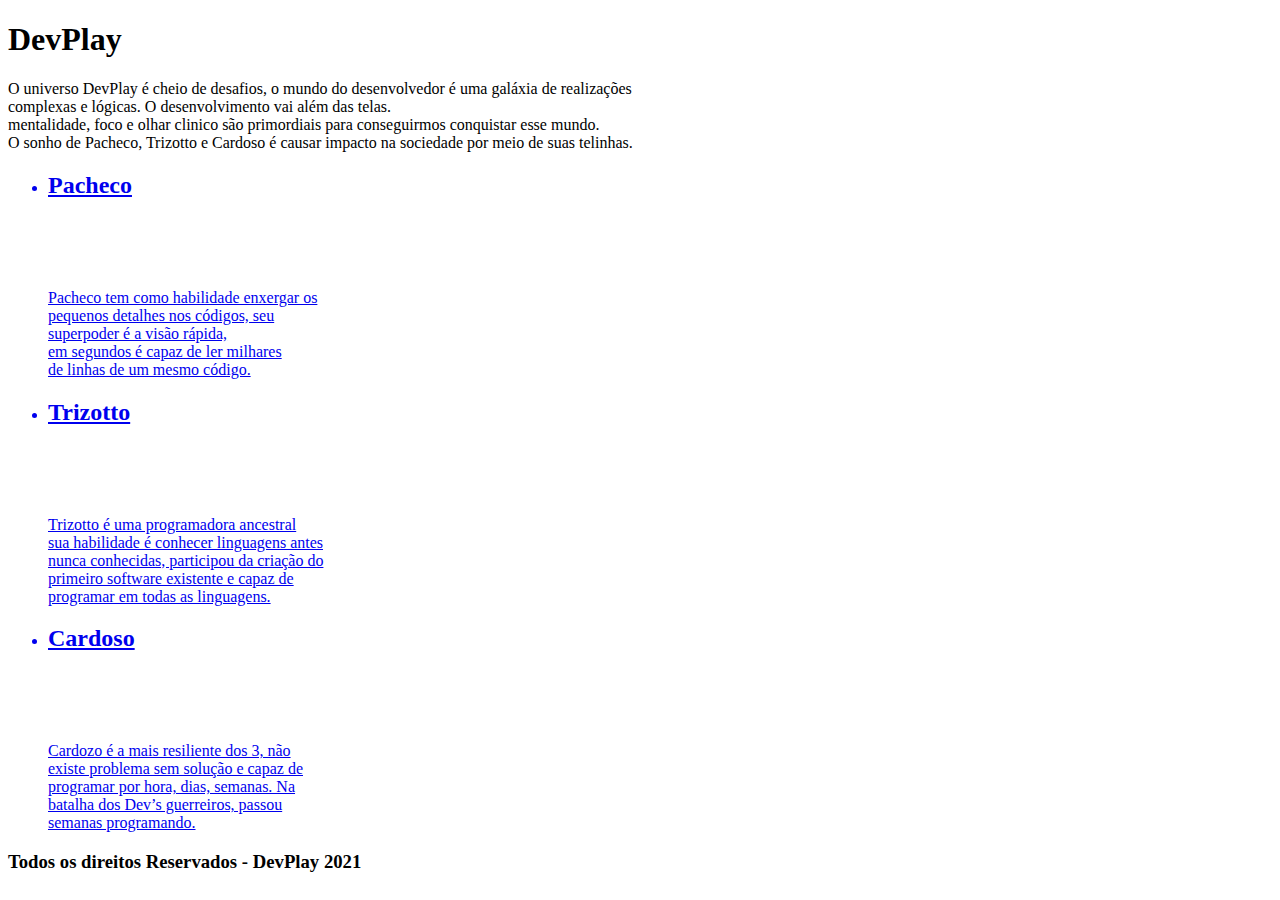
==== index.html @ c2ba7405 "Mudança nas funções de entrada" ====
<!DOCTYPE html>
<html lang="pt-br">
<head>
    <meta charset="UTF-8">
    <meta http-equiv="X-UA-Compatible" content="IE=edge">
    <meta name="viewport" content="width=device-width, initial-scale=1.0">

    <link rel="stylesheet" href="../DevPLay/Home/reset.css">
    <link rel="stylesheet" href="../DevPLay/Home/home.css">

    
    

    <title>DevPlay - Home</title>

</head>

<body>
    <header class="header">

        <h1 class="titulo-principal">DevPlay</h1>        

    </header>

    <main class="container">

        <div class="containerTexto">
            <div class="textoJogo">
                <p class=" texto">
                    O universo DevPlay é cheio de desafios, o mundo do desenvolvedor é uma galáxia de realizações <br>
                    complexas e lógicas. O desenvolvimento vai além das telas. <br>
                    mentalidade, foco e olhar clinico são primordiais para conseguirmos conquistar esse mundo. <br> 
                    O sonho de Pacheco, Trizotto e Cardoso é causar impacto na sociedade por meio de suas telinhas.
                </p>
            </div>

        </div>


        <nav class="escolhaPersonagens">

            <ul class="personagens">

               <a class="personagem-card" href="../DevPLay/PrimeiraFase-Pacheco/index.html"><li>
                   <h2 class="titulo-personagem"> Pacheco</h2><br><br><br>
                   <p class="personagens-descricao">Pacheco tem como habilidade enxergar os<br>
                     pequenos detalhes nos códigos, seu <br>
                     superpoder é a visão rápida, <br>
                     em segundos é capaz de ler milhares <br>
                     de linhas de um mesmo código. </p>
                </li></a>

               <a class="personagem-card" href="../DevPLay/PrimeiraFase-Trizotto/index.html"><li>
                   <h2 class="titulo-personagem">Trizotto </h2><br><br><br>
                   <p class="personagens-descricao"> Trizotto é uma programadora ancestral <br>
                     sua habilidade é conhecer linguagens antes <br>
                     nunca conhecidas, participou da criação do <br>
                     primeiro software existente e capaz de  <br>
                     programar em todas as linguagens.</p>
                </li></a>

               <a class="personagem-card" href="../DevPLay/PrimeiraFase-Cardoso/index.html"><li>
                   <h2 class="titulo-personagem"> Cardoso </h2><br><br><br>
                   <p class="personagens-descricao">Cardozo é a mais resiliente dos 3, não <br>
                    existe problema sem solução e capaz de <br>
                    programar por hora, dias, semanas. Na <br>
                    batalha dos Dev’s guerreiros, passou  <br>
                    semanas programando.</p>
                </li></a>           
                

            </ul>
        </nav>
    </main>
    <footer>
        <div class="footer">

        <h3 class="texto-footer">Todos os direitos Reservados - DevPlay 2021</h3>
        
        </div>
    </footer>
</body>
</html>
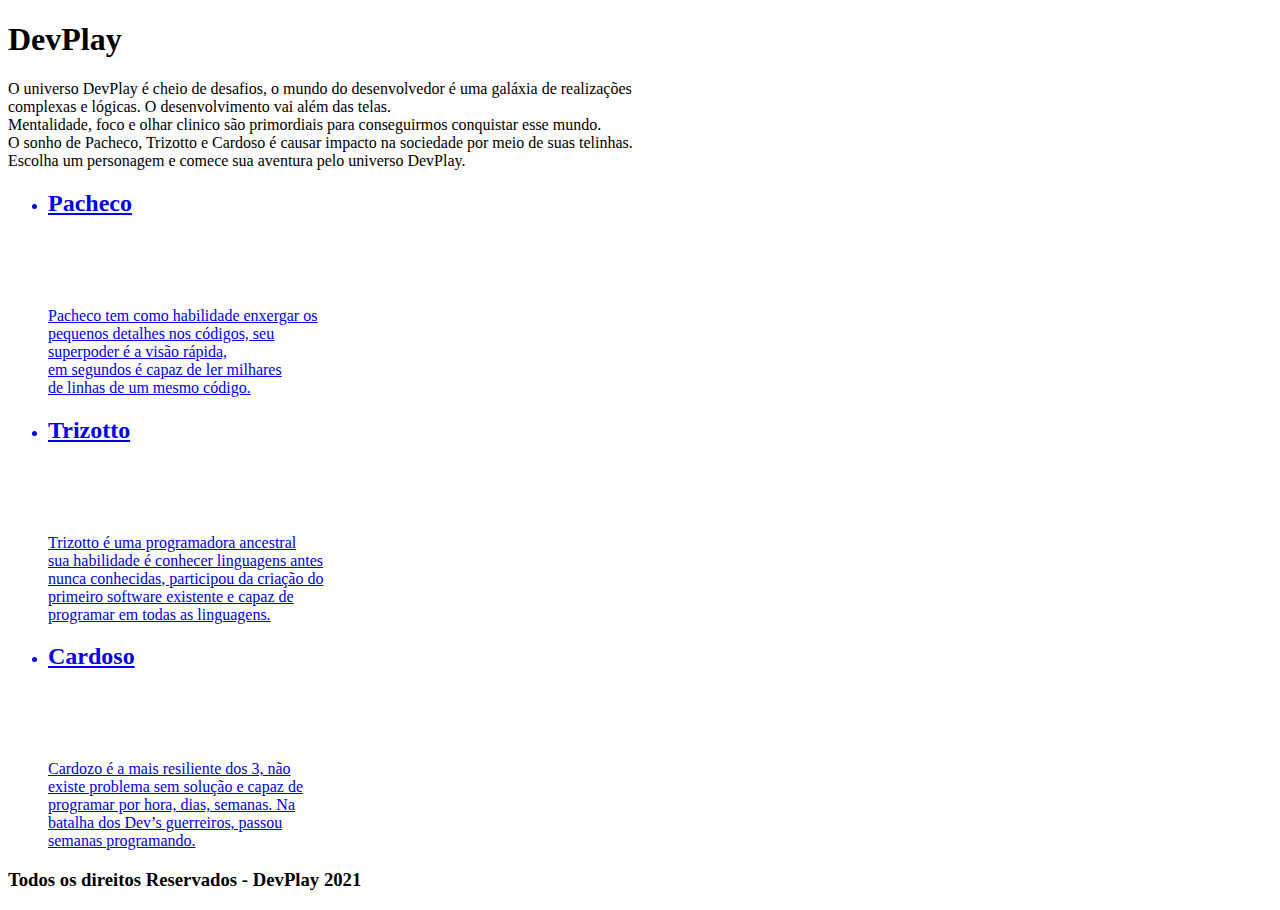
==== commit 857b61ad: "atualizações feitas no CSS" ====
--- a/index.html
+++ b/index.html
@@ -29,8 +29,9 @@
                 <p class=" texto">
                     O universo DevPlay é cheio de desafios, o mundo do desenvolvedor é uma galáxia de realizações <br>
                     complexas e lógicas. O desenvolvimento vai além das telas. <br>
-                    mentalidade, foco e olhar clinico são primordiais para conseguirmos conquistar esse mundo. <br> 
-                    O sonho de Pacheco, Trizotto e Cardoso é causar impacto na sociedade por meio de suas telinhas.
+                    Mentalidade, foco e olhar clinico são primordiais para conseguirmos conquistar esse mundo. <br> 
+                    O sonho de Pacheco, Trizotto e Cardoso é causar impacto na sociedade por meio de suas telinhas. <br>
+                    Escolha um personagem e comece sua aventura pelo universo DevPlay.
                 </p>
             </div>
 
